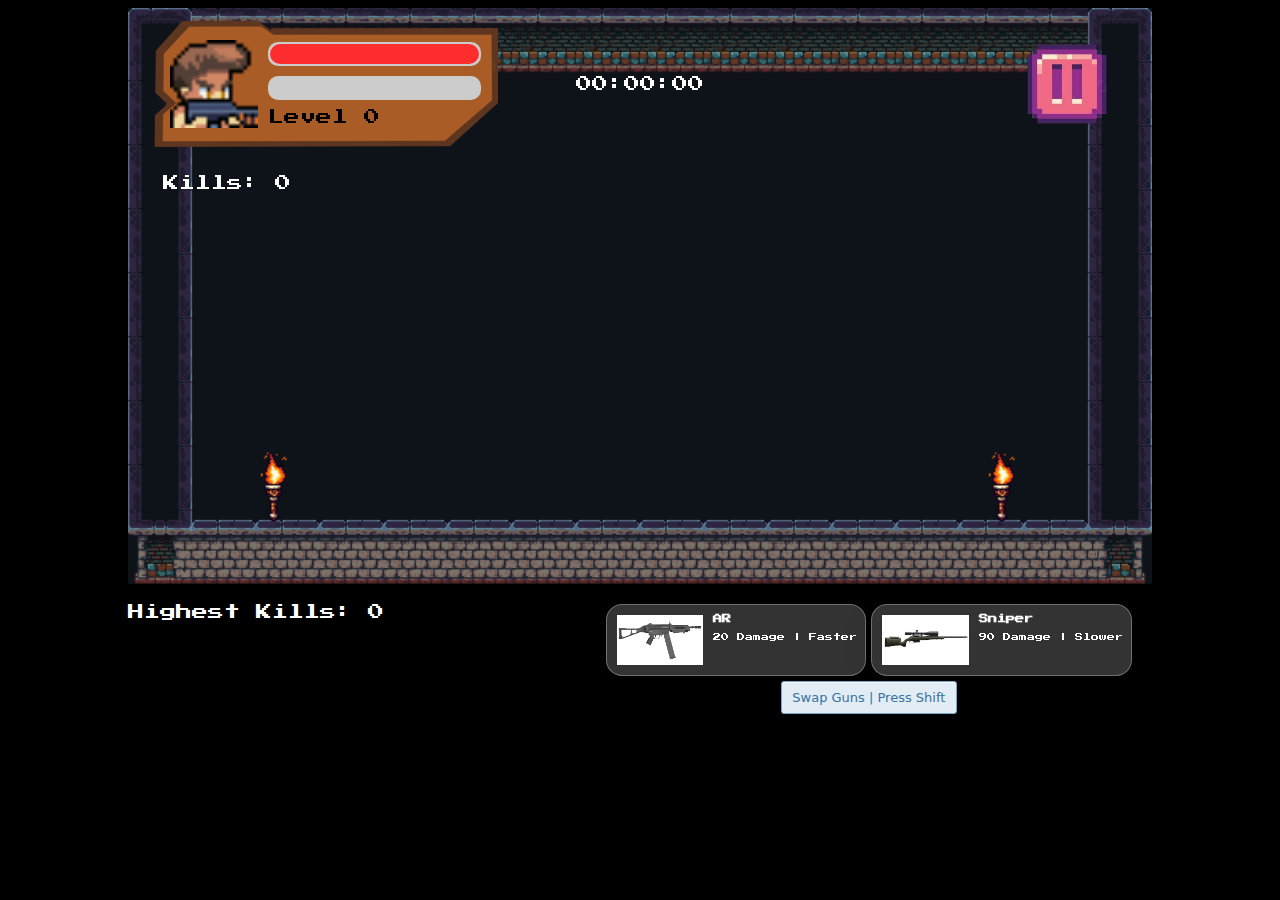
==== Scripts/General/game.html @ cf0d2e94 "sending all to git" ====
<!DOCTYPE html>
<html lang="en">
<head>
    <meta charset="UTF-8">
    <meta name="viewport" content="width=device-width, initial-scale=1.0">
    <title>Last Stand</title>
    <link rel="stylesheet" href="game.css">

    <link rel="preconnect" href="https://fonts.googleapis.com">
    <link rel="preconnect" href="https://fonts.gstatic.com" crossorigin>
    <link href="https://fonts.googleapis.com/css2?family=Press+Start+2P&display=swap" rel="stylesheet">
</head>
<body>

    <div class="game-container">
        <div class="game-canvas">
            <canvas></canvas>
            <div class="game-overlay">
                <div class="game-overlay-header">
                    <div class="player-details">
                        <div class="profile-pic">
                            <img src="../../Sprites/player_profile_pic.png"> <!-- display player image -->
                        </div>
                        <div class="player-stats">
                            <div class="health-bar">
                                <div class="health-bar-inner" style="width: 100%;"></div>
                            </div>
                            <div class="power-up-bar">
                                <div class="fill"></div>
                              </div>
                            <div class="level-bar">Level 0</div>
                        </div>
                    </div>
                    
                    <div class="timer" style="color: white; ">00:00:00</div>
                    <div class="game-operations">
                        <button class="pause-button">
                            <img src="../../Sprites/pause-button-img.png" alt="Pause" class="pause-icon">
                            <img src="../../Sprites/continue-button-img.png" alt="Continue" class="continue-icon" style="display: none;">
                        </button>
                    </div>
                </div>
                <div class="kills">
                    <p style="color: white;">Kills:0</p>
                </div>
            </div>
            
            <div class="pop-up" style="display:none;">
                <div class="pause-content pop-up-content" style="display: none;">
                    <p class="pop-up-header" >Game Paused</p>
                    <p class="countdown countdown-pause">3</p>
                </div>
                <div class="level-up-content pop-up-content" style="display: none;">
                    <p class="pop-up-header">Level Up!</p>
                    <p class="countdown countdown-level-up">3</p>
                </div>
                <div class="game-over-content pop-up-content" style="display: none;">
                    <p class="pop-up-header">Zombies had a great Meal!</p>
                    <p class="result-high-score">Highest Kills: 0</p>
                    <p>Refresh to play again.</p>
                </div>
            </div>
            <div class="power-up-text" style="color: white;">
                <p>You got Temporary immunity</p>
            </div>
        </div>
    </div>
    <div class="game-input-container">
        <div class="game-overlay-layer-2" style="color: white;"> 
            <div class="highest-kills">
                <p>Highest Kills: 0</p>
            </div>
            <div class="gun-container">
                <div class="gun-showcase">
                    <div class="gun-box" id="gun1" data-id="1">
                        <img class="gun-img" src="../../Sprites/gun1-image.png" alt="Gun 1 Image">
                        <div class="gun-info">
                          <h3 data-id="1">AR</h3>
                          <p>20 Damage | Faster</p>
                        </div>
                      </div>
                      <div class="gun-box" id="gun2" >
                        <img class="gun-img" src="../../Sprites/gun2-image.png" alt="Gun 2 Image">
                        <div class="gun-info">
                          <h3 data-id="2">Sniper</h3>
                          <p>90 Damage | Slower</p>
                        </div>
                      </div>
                </div>
                
                <div class="swap-button-div">
                    <button id="swap-guns">Swap Guns | Press Shift</button>
                </div>
                
              </div>
        </div>
    </div>
    

    <script src="../Data/DefaultBlocksPosition.js"></script>
    <script src="../Utils/utils.js"></script>
    <script src="../Classes/Sprite.js"></script>
    <script src="../Classes/Player.js"></script>
    <script src="../Classes/Zombie.js"></script>
    <script src="../Classes/Bullet.js"></script>
    <script src="../Classes/DefaultBlock.js"></script>
    <script src="game.js"></script>
    <script src="eventListeners.js"></script>

</body>
</html>
---- Scripts/General/game.css ----
body {
    background-color: black;
    font-family: "Press Start 2P", system-ui;
    
}

.game-container{
    display: flex;
    justify-content: center;
    position: relative;
}

.game-canvas{
    position: relative;
}

.game-overlay {
    position: absolute;
    top: 5px;
    left: 5px;
    bottom: 5px;
    right: 5px;
    background-color: rgba(169, 92, 37, 0);
}

.game-overlay-header {
    display: flex;
    justify-content: space-between;
    align-items: center;
    height: 25%;
}

.game-operations {
    display: flex;
    align-items: center;
    padding: 20px;
    background-color: #a85b2400;
    border-radius: 40px;
    width: 36%;
    justify-content: flex-end;
    padding-right: 30px;
    box-sizing: border-box;

}

.player-details {
    height: 100%;
    width: 36%;
    display: flex;
    align-items: center;
    background-image: url('../../Sprites/player-details-bg.png');
    background-size: cover;
    justify-content: space-between;
}

.profile-pic {
    flex :1;
    display: flex;
    justify-content: flex-end;
    align-items: center;
    margin-left: 15px;

}
.profile-pic img{
    height: 80%;
    width: 80%;

}

.player-stats {
    flex:2;
    background-color: rgba(255, 166, 0, 0);
    display: flex;
    flex-direction: column;
    align-items: flex-start;
    justify-content: space-around;
    height: 65%;
    margin: 10px;
    

}

.health-bar {
    width: 95%; /* adjust the width to your liking */
    height: 20px;
    background-color: #ccc; /* gray background */
    border-radius: 10px;
    padding: 2px;
}
  
.health-bar-inner {
height: 100%;
background-color: #ff2e2e; /* pink color for health */
border-radius: 10px;
transition: width 0.5s; /* animate the width change */
}

.power-up-bar {
    width: 95%; /* adjust the width to your liking */
    height: 20px;
    background-color: #ccc; /* gray background */
    border-radius: 10px;
    padding: 2px;
}

.fill {
    height: 100%;
    width: 0%;
    background-color: #1c899f; /* pink color for health */
    border-radius: 10px;
    transition: width 0.5s; /* animate the width change */
}

.pause-button {
    background-color: transparent;
    border: none;
    cursor: pointer;
    padding: 10px;
    position: relative;
    height: 100px;
    width: 100px;
}
.pause-button img{
    height: 100%;
    width: 100%;
}

.pause-button:hover {
    transform: scale(1.1);
}

.pause-button:active {
    transform: scale(0.9);
}


.pop-up {
    display: flex;
    justify-content: center;
    position: absolute;
    top: 20%;
    left: 20%;
    bottom: 20%;
    right: 20%;
    
    z-index: 1;

    
    background: rgba(255, 255, 255, 0.2);
    border-radius: 16px;
    box-shadow: 0 4px 30px rgba(0, 0, 0, 0.1);
    backdrop-filter: blur(5px);
    -webkit-backdrop-filter: blur(5px);
    border: 1px solid rgba(255, 255, 255, 0.3);

    color: white;
}

.pop-up-content{
    display: flex;
    flex-direction: column;
    align-items: center;
    justify-content: center;
}

.pop-up-header {
    text-align: center;
    font-size: 40px;
}

.countdown {
    margin-top: 20px;
    font-size: 90px;
}


.power-up-text {
    display: block;
    opacity: 0;
    text-align: center;
    position: absolute;
    position: absolute;
    top: 150px;
    left: 5px;
    bottom: 5px;
    right: 5px;
    z-index: 0;
    transition: opacity 1s;
}

.game-overlay-layer-2 {

    width: 1024px;
    z-index: 10;
    display: flex;
    justify-content: space-between;
}

.gun-box {
    display: grid;
    grid-template-columns: 1.4fr 2fr;
    background: rgba(255, 255, 255, 0.2);
    border-radius: 16px;
    box-shadow: 0 4px 30px rgba(0, 0, 0, 0.1);
    backdrop-filter: blur(5px);
    -webkit-backdrop-filter: blur(5px);
    border: 1px solid rgba(255, 255, 255, 0.3);
    font-size: 8px;

}

.gun-img {
    height: 50px;
    margin: 10px;

}


#swap-guns {
  flex-grow: 0;
  background-color: #e1ecf4;
  border-radius: 3px;
  border: 1px solid #7aa7c7;
  box-shadow: rgba(255, 255, 255, .7) 0 1px 0 0 inset;
  box-sizing: border-box;
  color: #39739d;
  cursor: pointer;
  display: inline-block;
  font-family: -apple-system,system-ui,"Segoe UI","Liberation Sans",sans-serif;
  font-size: 13px;
  font-weight: 400;
  line-height: 1.15385;
  margin: 0;
  outline: none;
  padding: 8px .8em;
  position: relative;
  text-align: center;
  text-decoration: none;
  user-select: none;
  -webkit-user-select: none;
  touch-action: manipulation;
  vertical-align: baseline;
  white-space: nowrap;
}

#swap-guns:hover,
#swap-guns:focus {
  background-color: #b3d3ea;
  color: #2c5777;
}

#swap-guns:focus {
  box-shadow: 0 0 0 4px rgba(0, 149, 255, .15);
}

#swap-guns:active {
  background-color: #a0c7e4;
  box-shadow: none;
  color: #2c5777;
}

.gun-container {
    display: flex;
    flex-direction: column;
    gap: 5px;
    margin-right: 20px;
}

.gun-showcase {
    display: flex;
    gap: 5px;
}

.swap-button-div {
    display: flex;
    justify-content: center;
}
.game-input-container {
    margin-top: 20px;
    display: flex;
    justify-content: center;
    align-items: flex-start;
}

.kills {
    color: white;
    margin-top: 20px;
    margin-left: 30px;
}
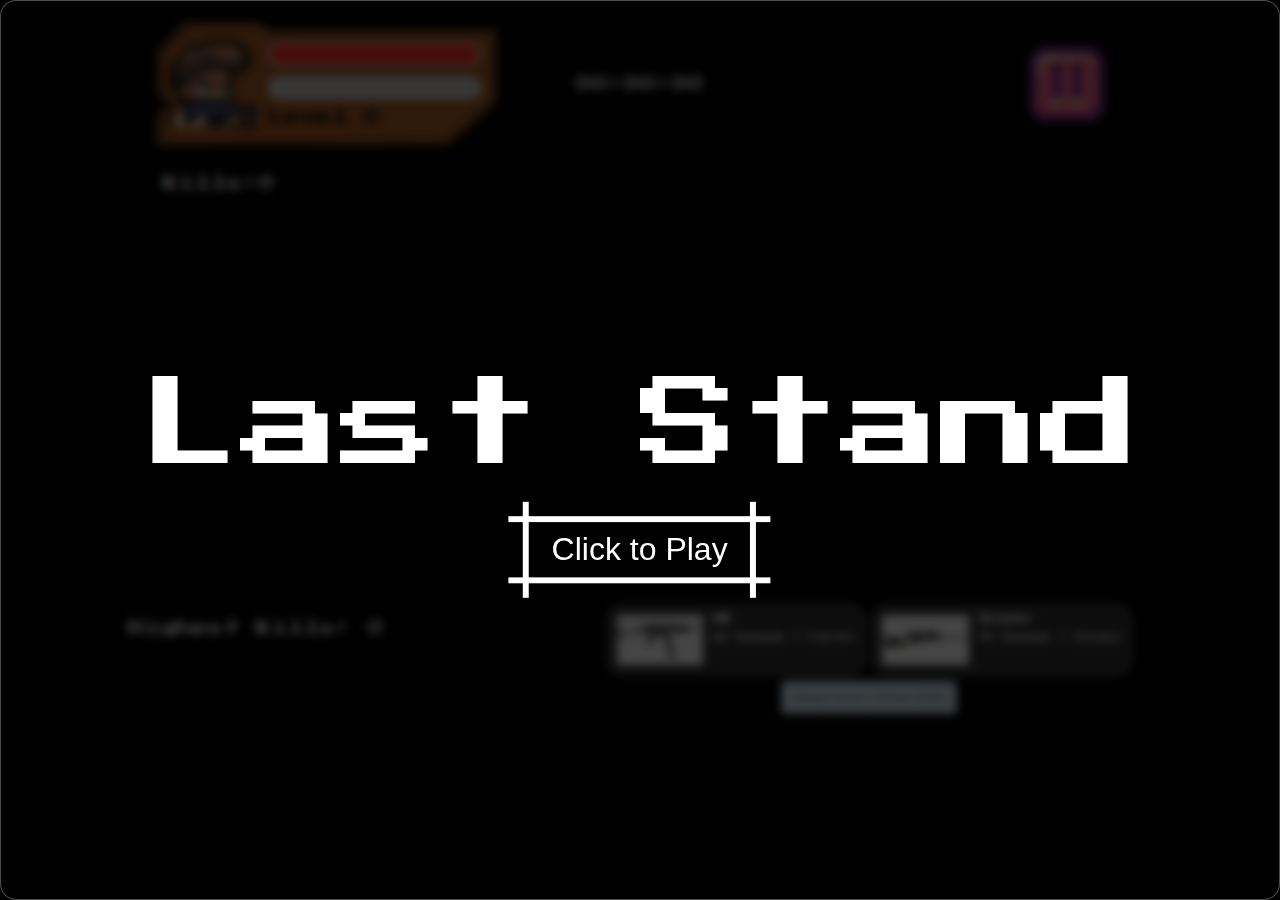
==== commit 9e483664: "sending updated all to git" ====
--- a/Scripts/General/game.html
+++ b/Scripts/General/game.html
@@ -11,6 +11,11 @@
     <link href="https://fonts.googleapis.com/css2?family=Press+Start+2P&display=swap" rel="stylesheet">
 </head>
 <body>
+
+    <div class="pre-game">
+        <div class="pre-game-title">Last Stand</div>
+        <button class="button-89"> Click to Play</button>
+    </div>
 
     <div class="game-container">
         <div class="game-canvas">
--- a/Scripts/General/game.css
+++ b/Scripts/General/game.css
@@ -286,4 +286,72 @@
     color: white;
     margin-top: 20px;
     margin-left: 30px;
+}
+
+.pre-game {
+    position: absolute;
+    top: 0;
+    bottom: 0;
+    right: 0;
+    left: 0;
+
+    background: rgba(0, 0, 0, 0.73);
+    border-radius: 16px;
+    box-shadow: 0 4px 30px rgba(0, 0, 0, 0.1);
+    backdrop-filter: blur(5px);
+    -webkit-backdrop-filter: blur(5px);
+    border: 1px solid rgba(255, 255, 255, 0.3);
+
+    color: white;
+
+    z-index: 100;
+
+    display: flex;
+    flex-direction: column;
+    align-items: center;
+    justify-content: center;
+
+}
+
+.pre-game-title {
+    margin: 50px;
+    font-size: 100px;
+}
+
+.button-89 {
+
+  --b: 3px;   /* border thickness */
+  --s: .45em; /* size of the corner */
+  --color: #ffffff;
+  
+  padding: calc(.5em + var(--s)) calc(.9em + var(--s));
+  color: var(--color);
+  --_p: var(--s);
+  background:
+    conic-gradient(from 90deg at var(--b) var(--b),#0000 90deg,var(--color) 0)
+    var(--_p) var(--_p)/calc(100% - var(--b) - 2*var(--_p)) calc(100% - var(--b) - 2*var(--_p));
+  transition: .3s linear, color 0s, background-color 0s;
+  outline: var(--b) solid #0000;
+  outline-offset: .6em;
+  font-size: 16px;
+
+  border: 0;
+
+  user-select: none;
+  -webkit-user-select: none;
+  touch-action: manipulation;
+
+  transform: scale(2);
+}
+
+.button-89:hover,
+.button-89:focus-visible{
+  --_p: 0px;
+  outline-color: var(--color);
+  outline-offset: .05em;
+}
+
+.button-89:active {
+  background: var(--color);
+  color: #515151;
 }